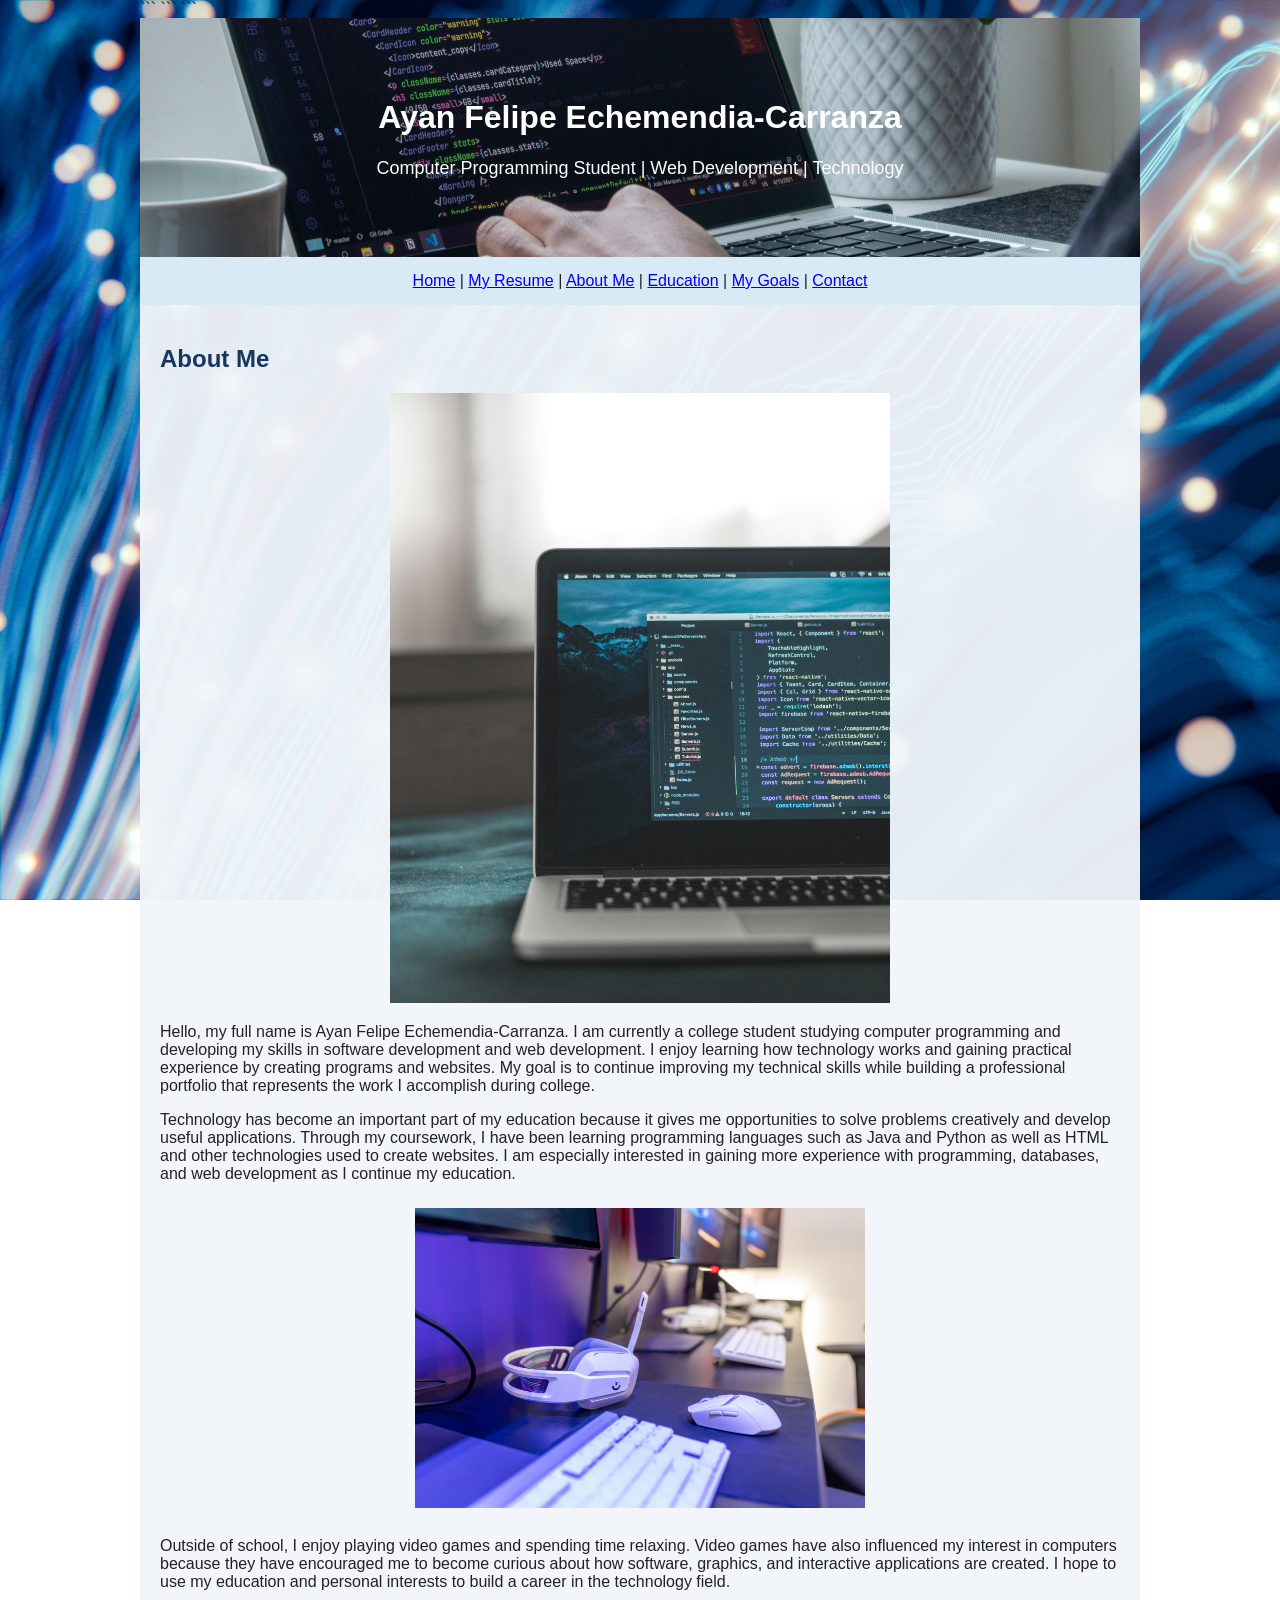
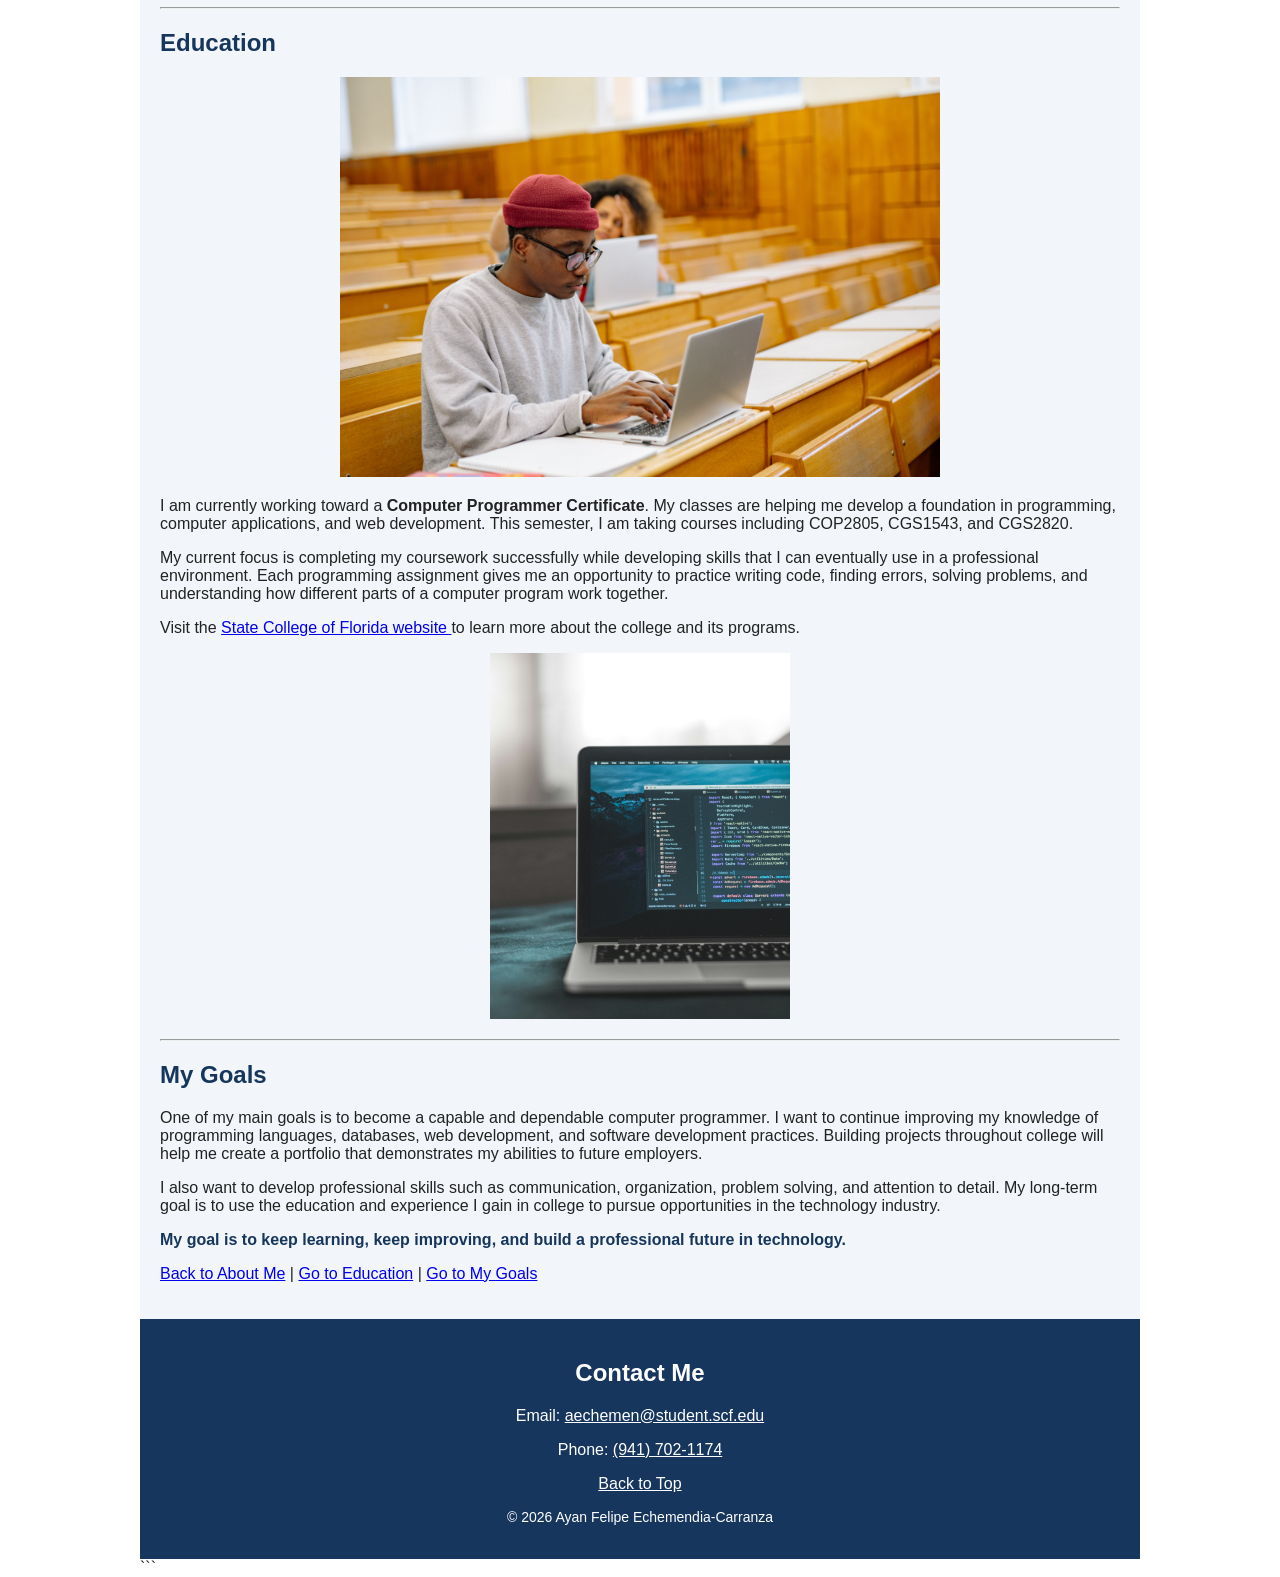
==== index.htm @ 063448d0 "Add files via upload" ====
<!DOCTYPE html>

<html>

<head>
    <title>Ayan's Web Page</title>

```
<meta charset="utf-8">
<meta name="viewport" content="width=device-width, initial-scale=1.0">

<meta name="author" content="Ayan Felipe Echemendia-Carranza">
<meta name="description" content="Ayan Felipe Echemendia-Carranza's personal website, education, interests, and goals in computer programming.">
<meta name="keywords" content="Ayan Echemendia-Carranza, computer programming, web development, HTML, programming">
```

</head>

<body style="max-width: 1000px; margin: auto; font-family: Arial; color: #222222; background-image: url('images/technology-background.jpg'); background-size: cover; background-attachment: fixed;">

```
<!-- Header with technology background image -->
<header style="background-image: url('images/technology-banner.jpg'); background-size: cover; background-position: center; color: white; padding: 60px 25px; text-align: center;">

    <h1>Ayan Felipe Echemendia-Carranza</h1>

    <p style="font-size: 18px;">
        Computer Programming Student | Web Development | Technology
    </p>

</header>


<!-- Navigation menu -->
<nav style="background-color: #d9eaf7; padding: 15px; text-align: center;">

    <a href="index.htm">Home</a> |
    <a href="resume.htm">My Resume</a> |
    <a href="#about">About Me</a> |
    <a href="#education">Education</a> |
    <a href="#goals">My Goals</a> |
    <a href="#contact">Contact</a>

</nav>


<!-- Main content -->
<main style="padding: 20px; background-color: rgba(242, 246, 250, 0.95);">


    <!-- About Me section -->
    <div id="about">

        <h2 style="color: #17365d;">About Me</h2>

        <!-- Programming image -->
        <img src="images/programming.jpg"
             alt="Computer programming code on a laptop"
             style="display: block; max-width: 500px; width: 100%; height: auto; margin: 20px auto;">

        <p>
            Hello, my full name is Ayan Felipe Echemendia-Carranza. I am currently a
            college student studying computer programming and developing my skills in
            software development and web development. I enjoy learning how technology
            works and gaining practical experience by creating programs and websites.
            My goal is to continue improving my technical skills while building a
            professional portfolio that represents the work I accomplish during college.
        </p>

        <p>
            Technology has become an important part of my education because it gives me
            opportunities to solve problems creatively and develop useful applications.
            Through my coursework, I have been learning programming languages such as
            Java and Python as well as HTML and other technologies used to create websites.
            I am especially interested in gaining more experience with programming,
            databases, and web development as I continue my education.
        </p>


        <!-- Gaming section -->
        <div style="text-align: center; margin: 25px 0;">

            <img src="images/gaming.jpg"
                 alt="Computer gaming setup with gaming equipment"
                 style="max-width: 450px; width: 100%; height: auto;">

        </div>

        <p>
            Outside of school, I enjoy playing video games and spending time relaxing.
            Video games have also influenced my interest in computers because they have
            encouraged me to become curious about how software, graphics, and interactive
            applications are created. I hope to use my education and personal interests
            to build a career in the technology field.
        </p>

    </div>


    <hr>


    <!-- Education section -->
    <div id="education">

        <h2 style="color: #17365d;">Education</h2>

        <!-- Education image -->
        <img src="images/education.jpg"
             alt="Student studying computer programming with a laptop"
             style="display: block; max-width: 600px; width: 100%; height: auto; margin: 20px auto;">

        <p>
            I am currently working toward a <b>Computer Programmer Certificate</b>.
            My classes are helping me develop a foundation in programming, computer
            applications, and web development. This semester, I am taking courses
            including COP2805, CGS1543, and CGS2820.
        </p>

        <p>
            My current focus is completing my coursework successfully while developing
            skills that I can eventually use in a professional environment. Each
            programming assignment gives me an opportunity to practice writing code,
            finding errors, solving problems, and understanding how different parts of
            a computer program work together.
        </p>

        <p>
            Visit the
            <a href="https://www.scf.edu/" target="_blank">
                State College of Florida website
            </a>
            to learn more about the college and its programs.
        </p>


        <!-- Clickable image link -->
        <p style="text-align: center;">

            <a href="https://www.scf.edu/" target="_blank">

                <img src="images/programming.jpg"
                     alt="Computer programming image linking to the State College of Florida website"
                     style="max-width: 300px; width: 100%; height: auto;">

            </a>

        </p>

    </div>


    <hr>


    <!-- My Goals section -->
    <div id="goals">

        <h2 style="color: #17365d;">My Goals</h2>

        <p>
            One of my main goals is to become a capable and dependable computer
            programmer. I want to continue improving my knowledge of programming
            languages, databases, web development, and software development practices.
            Building projects throughout college will help me create a portfolio that
            demonstrates my abilities to future employers.
        </p>

        <p>
            I also want to develop professional skills such as communication,
            organization, problem solving, and attention to detail. My long-term goal
            is to use the education and experience I gain in college to pursue
            opportunities in the technology industry.
        </p>

        <p>
            <span style="color: #17365d; font-weight: bold;">
                My goal is to keep learning, keep improving, and build a professional
                future in technology.
            </span>
        </p>


        <p>
            <a href="#about">Back to About Me</a> |
            <a href="#education">Go to Education</a> |
            <a href="#goals">Go to My Goals</a>
        </p>

    </div>

</main>


<!-- Footer with contact links -->
<footer id="contact"
        style="background-color: #17365d; color: white; padding: 20px; text-align: center;">

    <h2>Contact Me</h2>

    <p>
        Email:
        <a href="mailto:aechemen@student.scf.edu" style="color: white;">
            aechemen@student.scf.edu
        </a>
    </p>

    <p>
        Phone:
        <a href="tel:9417021174" style="color: white;">
            (941) 702-1174
        </a>
    </p>

    <p>
        <a href="#about" style="color: white;">
            Back to Top
        </a>
    </p>

    <p style="font-size: 14px;">
        &copy; 2026 Ayan Felipe Echemendia-Carranza
    </p>

</footer>
```

</body>

</html>
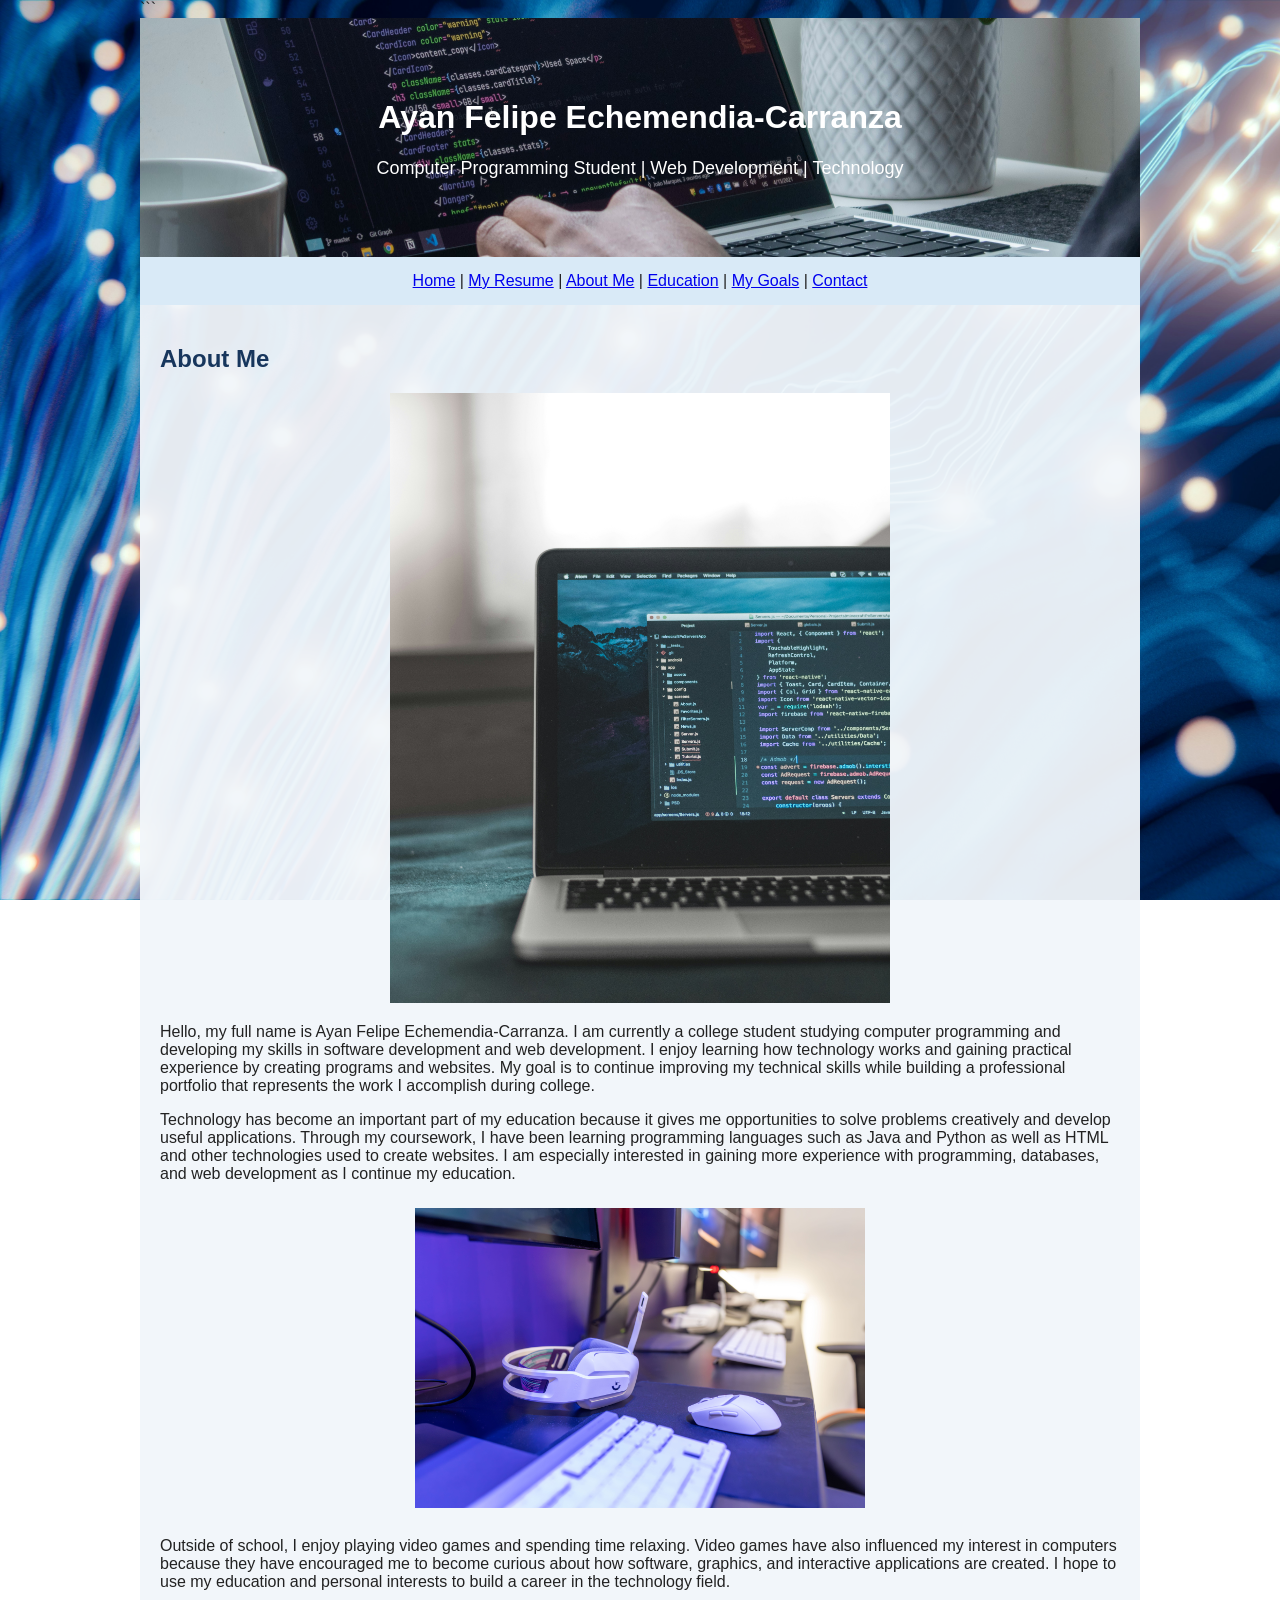
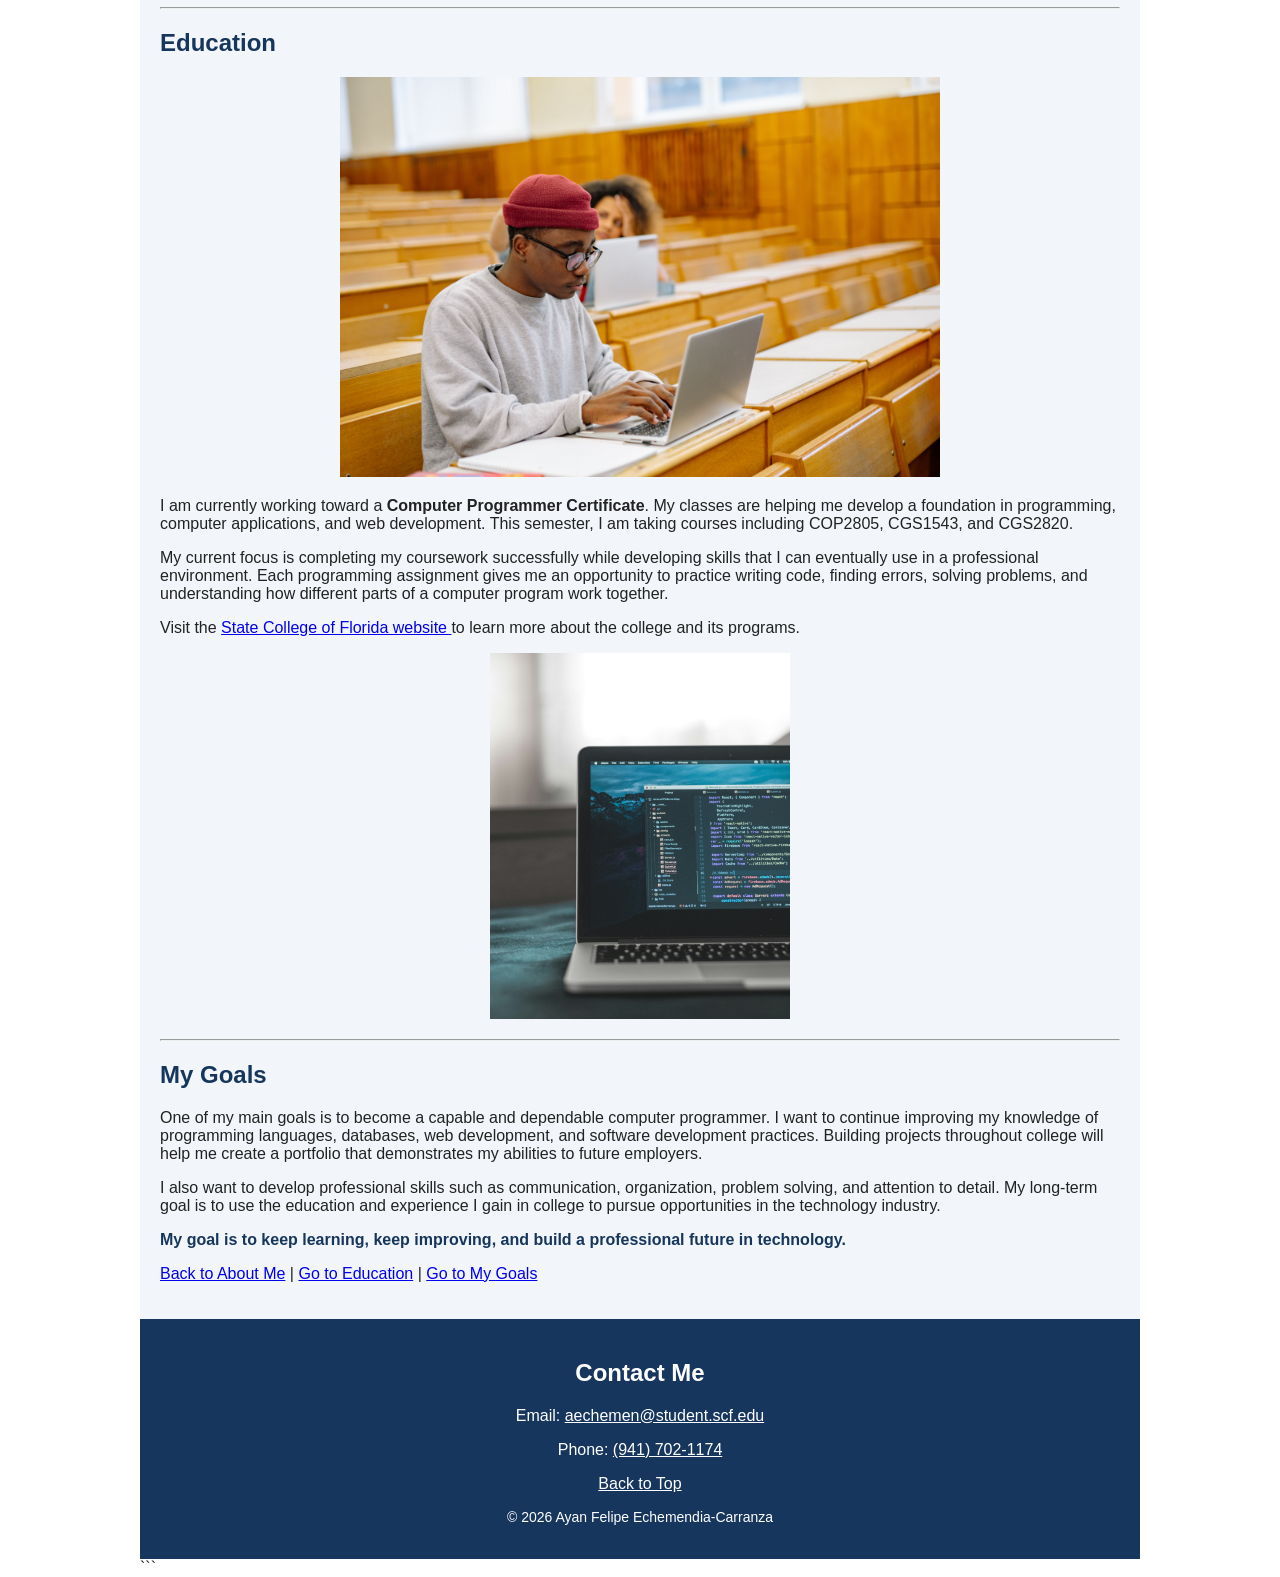
==== commit 953621ad: "Add files via upload" ====
--- a/index.htm
+++ b/index.htm
@@ -5,14 +5,14 @@
 <head>
     <title>Ayan's Web Page</title>
 
-```
+
 <meta charset="utf-8">
 <meta name="viewport" content="width=device-width, initial-scale=1.0">
 
 <meta name="author" content="Ayan Felipe Echemendia-Carranza">
 <meta name="description" content="Ayan Felipe Echemendia-Carranza's personal website, education, interests, and goals in computer programming.">
 <meta name="keywords" content="Ayan Echemendia-Carranza, computer programming, web development, HTML, programming">
-```
+
 
 </head>
 
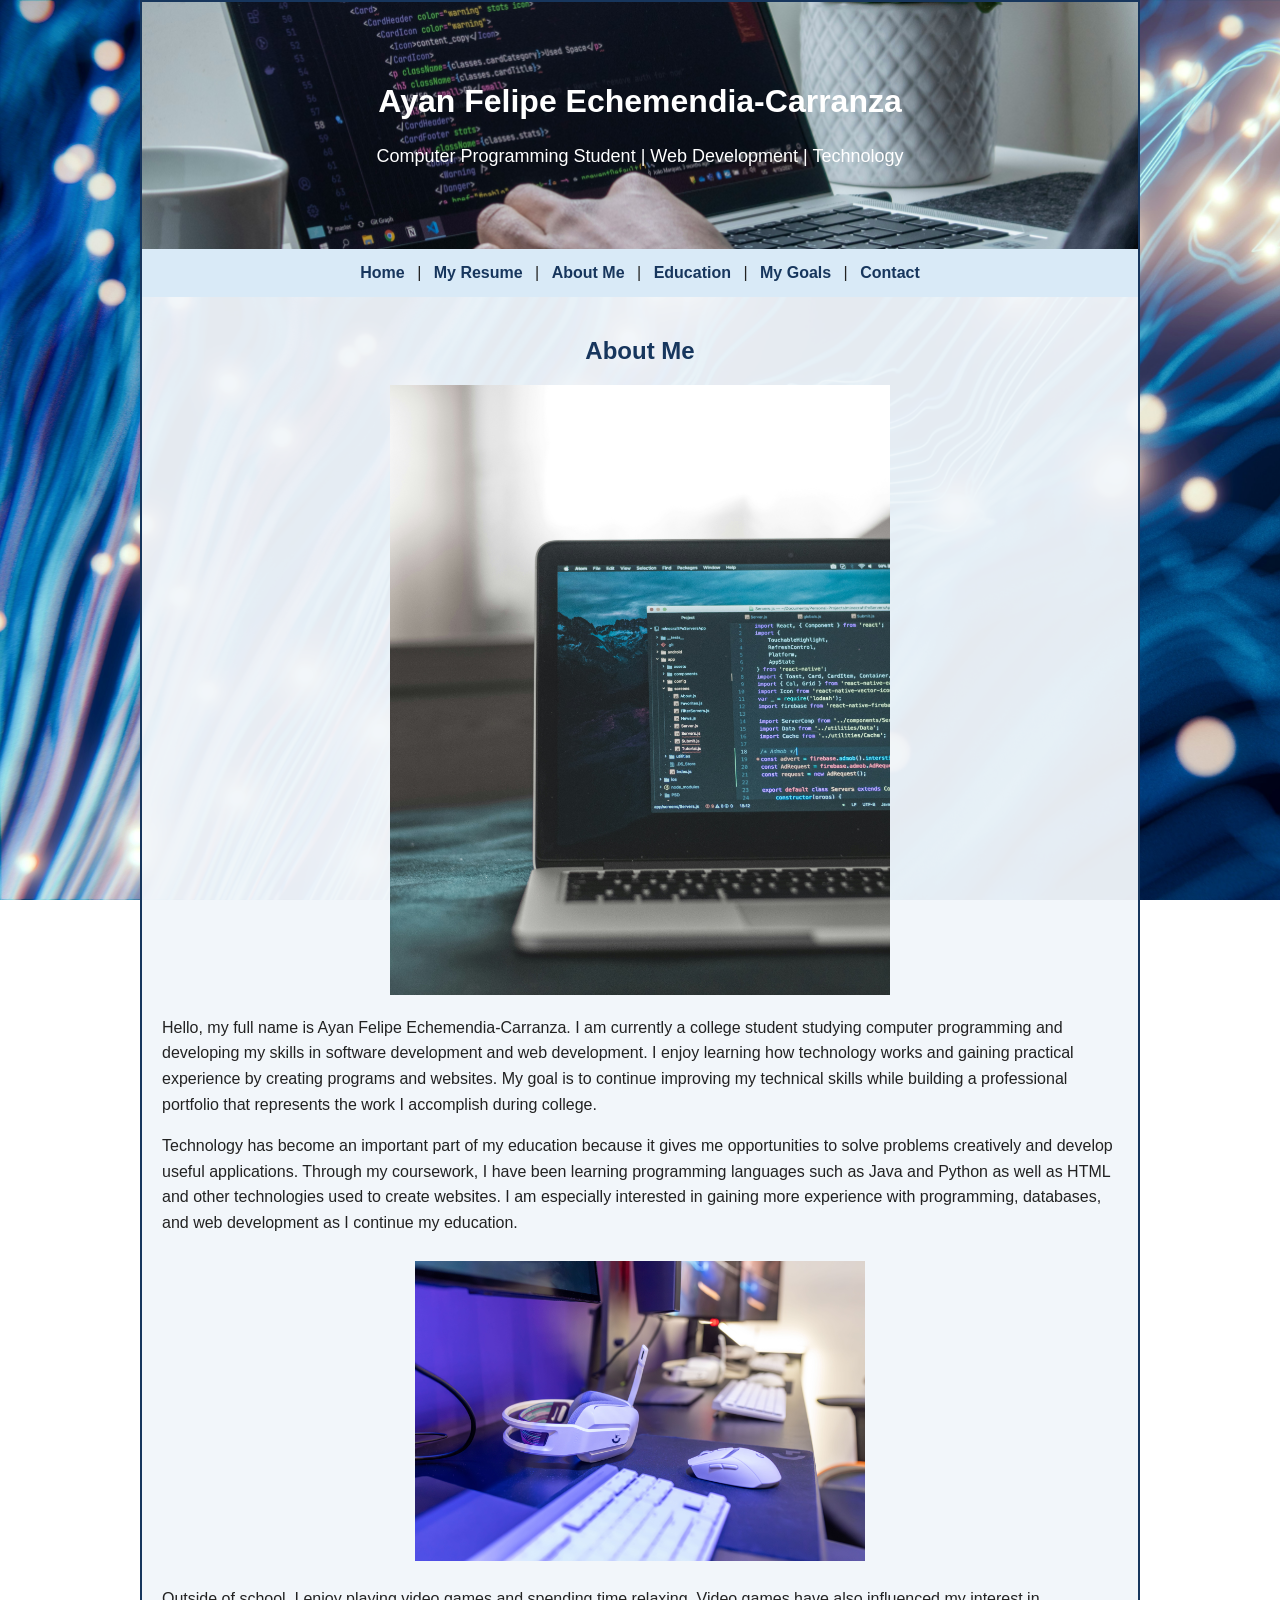
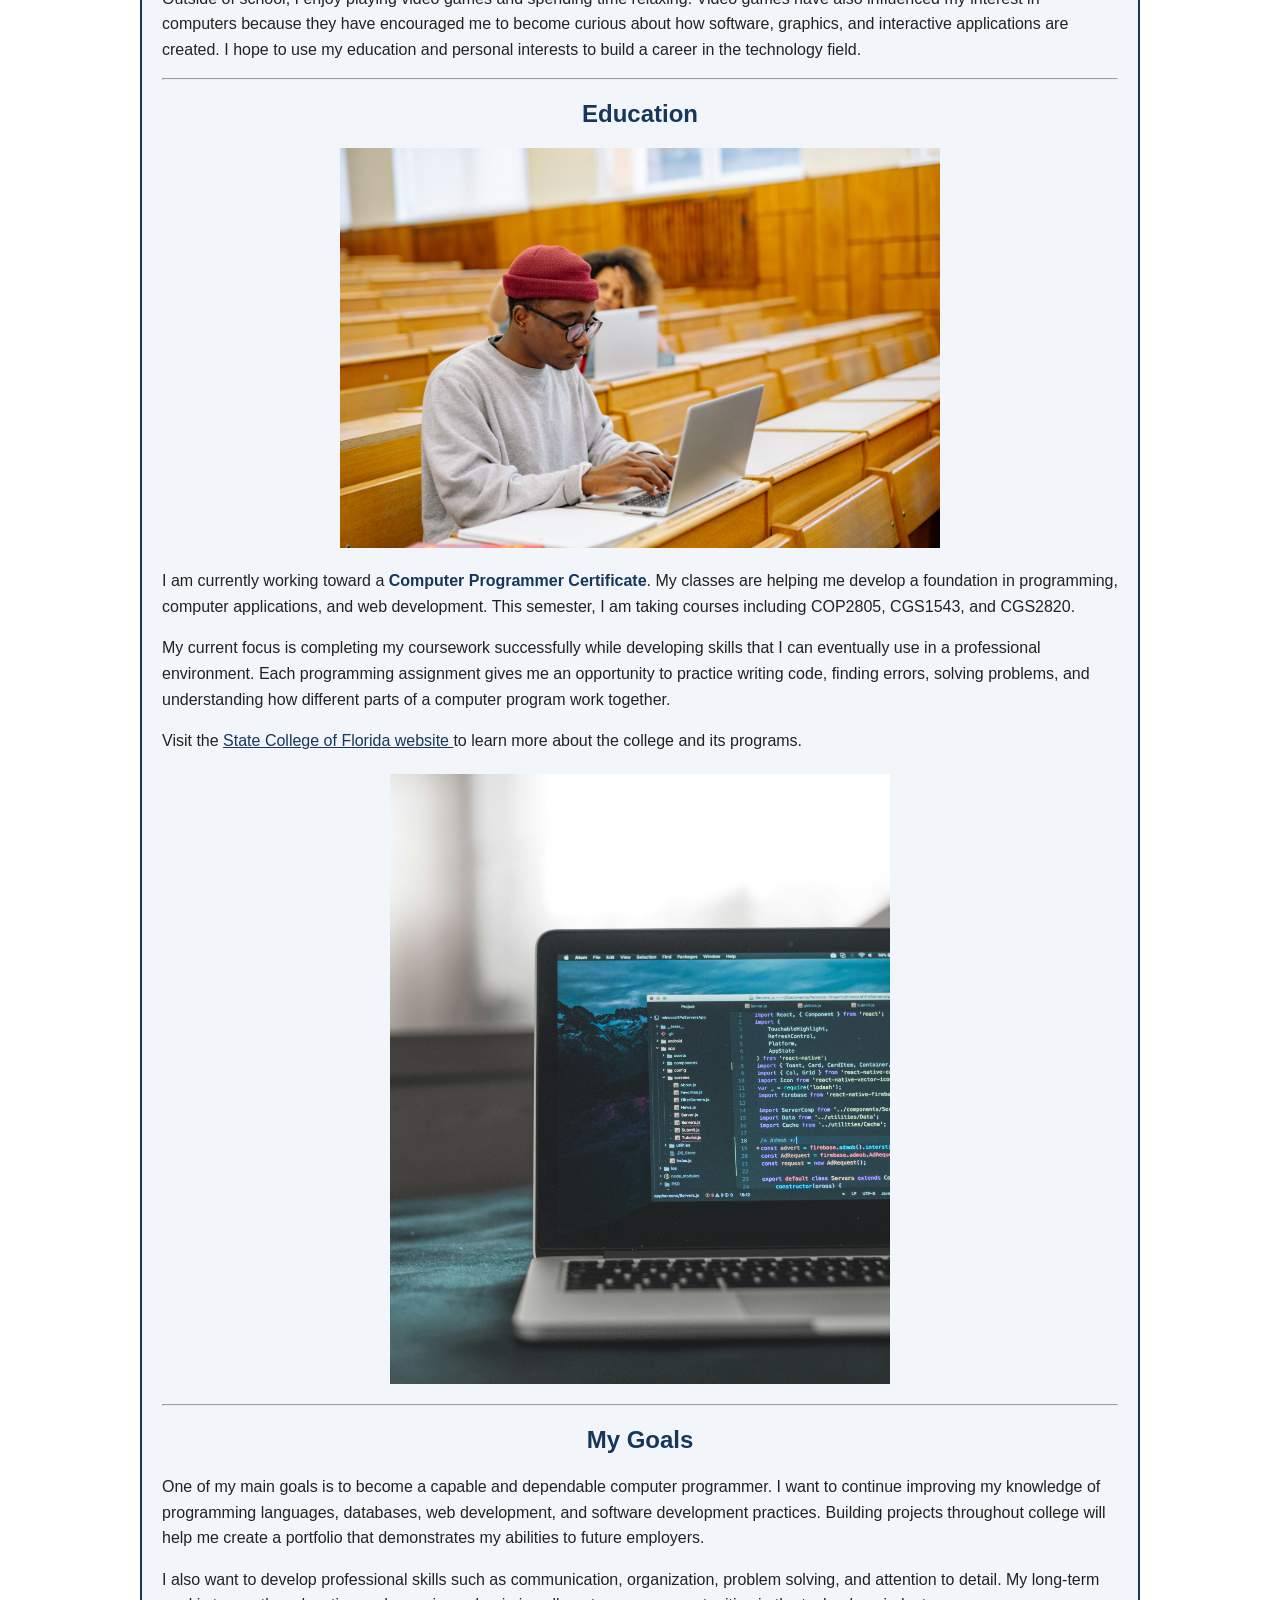
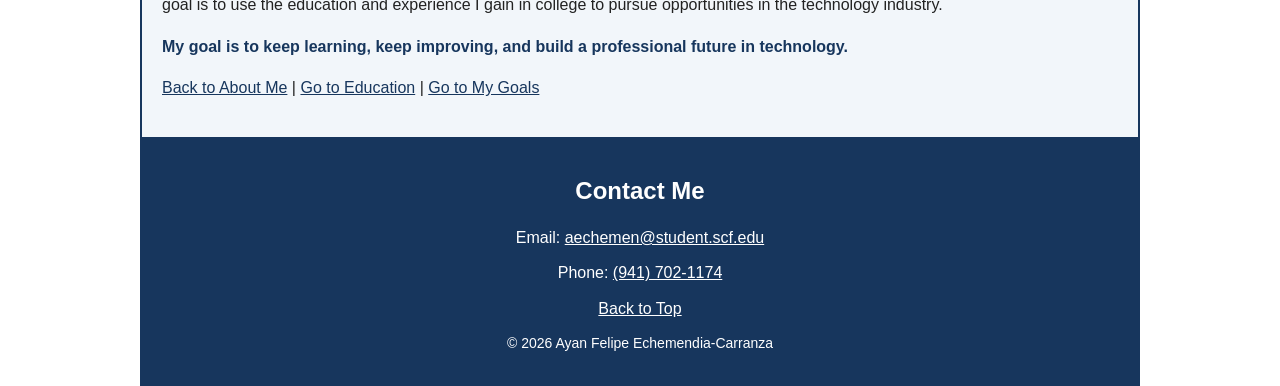
==== commit a8dd7d46: "Add files via upload" ====
--- a/index.htm
+++ b/index.htm
@@ -5,226 +5,376 @@
 <head>
     <title>Ayan's Web Page</title>
 
-
-<meta charset="utf-8">
-<meta name="viewport" content="width=device-width, initial-scale=1.0">
-
-<meta name="author" content="Ayan Felipe Echemendia-Carranza">
-<meta name="description" content="Ayan Felipe Echemendia-Carranza's personal website, education, interests, and goals in computer programming.">
-<meta name="keywords" content="Ayan Echemendia-Carranza, computer programming, web development, HTML, programming">
-
-
+    <meta charset="utf-8">
+    <meta name="viewport" content="width=device-width, initial-scale=1.0">
+
+    <meta name="author" content="Ayan Felipe Echemendia-Carranza">
+    <meta name="description" content="Ayan Felipe Echemendia-Carranza's personal website, education, interests, and goals in computer programming.">
+    <meta name="keywords" content="Ayan Echemendia-Carranza, computer programming, web development, HTML, programming">
+
+    <link href="images/favicon.ico" rel="shortcut icon" type="image/vnd.microsoft.icon">
+
+    <style>
+
+        /* ***** General Page Styling ***** */
+
+        body {
+            max-width: 1000px;
+            margin: auto;
+            font-family: Arial, Helvetica, sans-serif;
+            color: #222222;
+            background-image: url("images/technology-background.jpg");
+            background-size: cover;
+            background-attachment: fixed;
+        }
+
+        img {
+            max-width: 100%;
+            height: auto;
+        }
+
+        h1 {
+            color: white;
+            text-align: center;
+        }
+
+        h2 {
+            color: #17365d;
+            text-align: center;
+        }
+
+        p {
+            font-size: 16px;
+            line-height: 1.6;
+        }
+
+        a {
+            color: #17365d;
+        }
+
+        /* ***** Header Styling ***** */
+
+        header {
+            background-image: url("images/technology-banner.jpg");
+            background-size: cover;
+            background-position: center;
+            color: white;
+            padding: 60px 25px;
+            text-align: center;
+        }
+
+        header p {
+            font-size: 18px;
+        }
+
+        /* ***** Navigation Styling ***** */
+
+        nav {
+            background-color: #d9eaf7;
+            padding: 15px;
+            text-align: center;
+        }
+
+        nav a {
+            color: #17365d;
+            font-weight: bold;
+            text-decoration: none;
+            margin: 0 8px;
+        }
+
+        nav a:hover {
+            text-decoration: underline;
+        }
+
+        /* ***** Main Content Styling ***** */
+
+        main {
+            padding: 20px;
+            background-color: rgba(242, 246, 250, 0.95);
+        }
+
+        .section-image {
+            display: block;
+            width: 100%;
+            height: auto;
+            margin: 20px auto;
+        }
+
+        .programming-image {
+            max-width: 500px;
+        }
+
+        .education-image {
+            max-width: 600px;
+        }
+
+        .gaming-image {
+            max-width: 450px;
+        }
+
+        .center-image {
+            text-align: center;
+        }
+
+        /* ***** IDs Below ***** */
+
+        #wrapper {
+            border: 2px solid #17365d;
+        }
+
+        #gaming {
+            text-align: center;
+            margin: 25px 0;
+        }
+
+        /* ***** Classes Below ***** */
+
+        .important {
+            color: #17365d;
+            font-weight: bold;
+        }
+
+        .contact-link {
+            color: white;
+        }
+
+        .contact-heading {
+            color: white;
+        }
+
+        .copyright {
+            font-size: 14px;
+        }
+
+        /* ***** Footer Styling ***** */
+
+        footer {
+            background-color: #17365d;
+            color: white;
+            padding: 20px;
+            text-align: center;
+        }
+
+        footer a {
+            color: white;
+        }
+
+        footer p {
+            margin: 10px;
+        }
+
+    </style>
 </head>
 
-<body style="max-width: 1000px; margin: auto; font-family: Arial; color: #222222; background-image: url('images/technology-background.jpg'); background-size: cover; background-attachment: fixed;">
-
-```
-<!-- Header with technology background image -->
-<header style="background-image: url('images/technology-banner.jpg'); background-size: cover; background-position: center; color: white; padding: 60px 25px; text-align: center;">
-
-    <h1>Ayan Felipe Echemendia-Carranza</h1>
-
-    <p style="font-size: 18px;">
-        Computer Programming Student | Web Development | Technology
-    </p>
-
-</header>
-
-
-<!-- Navigation menu -->
-<nav style="background-color: #d9eaf7; padding: 15px; text-align: center;">
-
-    <a href="index.htm">Home</a> |
-    <a href="resume.htm">My Resume</a> |
-    <a href="#about">About Me</a> |
-    <a href="#education">Education</a> |
-    <a href="#goals">My Goals</a> |
-    <a href="#contact">Contact</a>
-
-</nav>
-
-
-<!-- Main content -->
-<main style="padding: 20px; background-color: rgba(242, 246, 250, 0.95);">
-
-
-    <!-- About Me section -->
-    <div id="about">
-
-        <h2 style="color: #17365d;">About Me</h2>
-
-        <!-- Programming image -->
-        <img src="images/programming.jpg"
-             alt="Computer programming code on a laptop"
-             style="display: block; max-width: 500px; width: 100%; height: auto; margin: 20px auto;">
+<body>
+
+<div id="wrapper">
+
+    <!-- Header with technology background image -->
+    <header>
+
+        <h1>Ayan Felipe Echemendia-Carranza</h1>
 
         <p>
-            Hello, my full name is Ayan Felipe Echemendia-Carranza. I am currently a
-            college student studying computer programming and developing my skills in
-            software development and web development. I enjoy learning how technology
-            works and gaining practical experience by creating programs and websites.
-            My goal is to continue improving my technical skills while building a
-            professional portfolio that represents the work I accomplish during college.
-        </p>
+            Computer Programming Student | Web Development | Technology
+        </p>
+
+    </header>
+    <!-- /header -->
+
+    <!-- Navigation menu -->
+    <nav>
+
+        <a href="index.htm">Home</a> |
+        <a href="resume.htm">My Resume</a> |
+        <a href="#about">About Me</a> |
+        <a href="#education">Education</a> |
+        <a href="#goals">My Goals</a> |
+        <a href="#contact">Contact</a>
+
+    </nav>
+    <!-- /nav -->
+
+    <!-- Main content -->
+    <main>
+
+        <!-- About Me section -->
+        <div id="about">
+
+            <h2>About Me</h2>
+
+            <!-- Programming image -->
+            <img class="section-image programming-image"
+                 src="images/programming.jpg"
+                 alt="Computer programming code on a laptop">
+
+            <p>
+                Hello, my full name is Ayan Felipe Echemendia-Carranza. I am currently a
+                college student studying computer programming and developing my skills in
+                software development and web development. I enjoy learning how technology
+                works and gaining practical experience by creating programs and websites.
+                My goal is to continue improving my technical skills while building a
+                professional portfolio that represents the work I accomplish during college.
+            </p>
+
+            <p>
+                Technology has become an important part of my education because it gives me
+                opportunities to solve problems creatively and develop useful applications.
+                Through my coursework, I have been learning programming languages such as
+                Java and Python as well as HTML and other technologies used to create websites.
+                I am especially interested in gaining more experience with programming,
+                databases, and web development as I continue my education.
+            </p>
+
+            <!-- Gaming section -->
+            <div id="gaming">
+
+                <img class="section-image gaming-image"
+                     src="images/gaming.jpg"
+                     alt="Computer gaming setup with gaming equipment">
+
+            </div>
+            <!-- /gaming -->
+
+            <p>
+                Outside of school, I enjoy playing video games and spending time relaxing.
+                Video games have also influenced my interest in computers because they have
+                encouraged me to become curious about how software, graphics, and interactive
+                applications are created. I hope to use my education and personal interests
+                to build a career in the technology field.
+            </p>
+
+        </div>
+        <!-- /about -->
+
+        <hr>
+
+        <!-- Education section -->
+        <div id="education">
+
+            <h2>Education</h2>
+
+            <!-- Education image -->
+            <img class="section-image education-image"
+                 src="images/education.jpg"
+                 alt="Student studying computer programming with a laptop">
+
+            <p>
+                I am currently working toward a
+                <span class="important">Computer Programmer Certificate</span>.
+                My classes are helping me develop a foundation in programming, computer
+                applications, and web development. This semester, I am taking courses
+                including COP2805, CGS1543, and CGS2820.
+            </p>
+
+            <p>
+                My current focus is completing my coursework successfully while developing
+                skills that I can eventually use in a professional environment. Each
+                programming assignment gives me an opportunity to practice writing code,
+                finding errors, solving problems, and understanding how different parts of
+                a computer program work together.
+            </p>
+
+            <p>
+                Visit the
+                <a href="https://www.scf.edu/" target="_blank">
+                    State College of Florida website
+                </a>
+                to learn more about the college and its programs.
+            </p>
+
+            <!-- Clickable image link -->
+            <p class="center-image">
+
+                <a href="https://www.scf.edu/" target="_blank">
+
+                    <img class="section-image programming-image"
+                         src="images/programming.jpg"
+                         alt="Computer programming image linking to the State College of Florida website">
+
+                </a>
+
+            </p>
+
+        </div>
+        <!-- /education -->
+
+        <hr>
+
+        <!-- My Goals section -->
+        <div id="goals">
+
+            <h2>My Goals</h2>
+
+            <p>
+                One of my main goals is to become a capable and dependable computer
+                programmer. I want to continue improving my knowledge of programming
+                languages, databases, web development, and software development practices.
+                Building projects throughout college will help me create a portfolio that
+                demonstrates my abilities to future employers.
+            </p>
+
+            <p>
+                I also want to develop professional skills such as communication,
+                organization, problem solving, and attention to detail. My long-term goal
+                is to use the education and experience I gain in college to pursue
+                opportunities in the technology industry.
+            </p>
+
+            <p>
+                <span class="important">
+                    My goal is to keep learning, keep improving, and build a professional
+                    future in technology.
+                </span>
+            </p>
+
+            <p>
+                <a href="#about">Back to About Me</a> |
+                <a href="#education">Go to Education</a> |
+                <a href="#goals">Go to My Goals</a>
+            </p>
+
+        </div>
+        <!-- /goals -->
+
+    </main>
+    <!-- /main -->
+
+    <!-- Footer with contact links -->
+    <footer id="contact">
+
+        <h2 class="contact-heading">Contact Me</h2>
 
         <p>
-            Technology has become an important part of my education because it gives me
-            opportunities to solve problems creatively and develop useful applications.
-            Through my coursework, I have been learning programming languages such as
-            Java and Python as well as HTML and other technologies used to create websites.
-            I am especially interested in gaining more experience with programming,
-            databases, and web development as I continue my education.
-        </p>
-
-
-        <!-- Gaming section -->
-        <div style="text-align: center; margin: 25px 0;">
-
-            <img src="images/gaming.jpg"
-                 alt="Computer gaming setup with gaming equipment"
-                 style="max-width: 450px; width: 100%; height: auto;">
-
-        </div>
+            Email:
+            <a class="contact-link" href="mailto:aechemen@student.scf.edu">
+                aechemen@student.scf.edu
+            </a>
+        </p>
 
         <p>
-            Outside of school, I enjoy playing video games and spending time relaxing.
-            Video games have also influenced my interest in computers because they have
-            encouraged me to become curious about how software, graphics, and interactive
-            applications are created. I hope to use my education and personal interests
-            to build a career in the technology field.
-        </p>
-
-    </div>
-
-
-    <hr>
-
-
-    <!-- Education section -->
-    <div id="education">
-
-        <h2 style="color: #17365d;">Education</h2>
-
-        <!-- Education image -->
-        <img src="images/education.jpg"
-             alt="Student studying computer programming with a laptop"
-             style="display: block; max-width: 600px; width: 100%; height: auto; margin: 20px auto;">
+            Phone:
+            <a class="contact-link" href="tel:9417021174">
+                (941) 702-1174
+            </a>
+        </p>
 
         <p>
-            I am currently working toward a <b>Computer Programmer Certificate</b>.
-            My classes are helping me develop a foundation in programming, computer
-            applications, and web development. This semester, I am taking courses
-            including COP2805, CGS1543, and CGS2820.
-        </p>
-
-        <p>
-            My current focus is completing my coursework successfully while developing
-            skills that I can eventually use in a professional environment. Each
-            programming assignment gives me an opportunity to practice writing code,
-            finding errors, solving problems, and understanding how different parts of
-            a computer program work together.
-        </p>
-
-        <p>
-            Visit the
-            <a href="https://www.scf.edu/" target="_blank">
-                State College of Florida website
+            <a class="contact-link" href="#about">
+                Back to Top
             </a>
-            to learn more about the college and its programs.
-        </p>
-
-
-        <!-- Clickable image link -->
-        <p style="text-align: center;">
-
-            <a href="https://www.scf.edu/" target="_blank">
-
-                <img src="images/programming.jpg"
-                     alt="Computer programming image linking to the State College of Florida website"
-                     style="max-width: 300px; width: 100%; height: auto;">
-
-            </a>
-
-        </p>
-
-    </div>
-
-
-    <hr>
-
-
-    <!-- My Goals section -->
-    <div id="goals">
-
-        <h2 style="color: #17365d;">My Goals</h2>
-
-        <p>
-            One of my main goals is to become a capable and dependable computer
-            programmer. I want to continue improving my knowledge of programming
-            languages, databases, web development, and software development practices.
-            Building projects throughout college will help me create a portfolio that
-            demonstrates my abilities to future employers.
-        </p>
-
-        <p>
-            I also want to develop professional skills such as communication,
-            organization, problem solving, and attention to detail. My long-term goal
-            is to use the education and experience I gain in college to pursue
-            opportunities in the technology industry.
-        </p>
-
-        <p>
-            <span style="color: #17365d; font-weight: bold;">
-                My goal is to keep learning, keep improving, and build a professional
-                future in technology.
-            </span>
-        </p>
-
-
-        <p>
-            <a href="#about">Back to About Me</a> |
-            <a href="#education">Go to Education</a> |
-            <a href="#goals">Go to My Goals</a>
-        </p>
-
-    </div>
-
-</main>
-
-
-<!-- Footer with contact links -->
-<footer id="contact"
-        style="background-color: #17365d; color: white; padding: 20px; text-align: center;">
-
-    <h2>Contact Me</h2>
-
-    <p>
-        Email:
-        <a href="mailto:aechemen@student.scf.edu" style="color: white;">
-            aechemen@student.scf.edu
-        </a>
-    </p>
-
-    <p>
-        Phone:
-        <a href="tel:9417021174" style="color: white;">
-            (941) 702-1174
-        </a>
-    </p>
-
-    <p>
-        <a href="#about" style="color: white;">
-            Back to Top
-        </a>
-    </p>
-
-    <p style="font-size: 14px;">
-        &copy; 2026 Ayan Felipe Echemendia-Carranza
-    </p>
-
-</footer>
-```
+        </p>
+
+        <p class="copyright">
+            &copy; 2026 Ayan Felipe Echemendia-Carranza
+        </p>
+
+    </footer>
+    <!-- /footer -->
+
+</div>
+<!-- /wrapper -->
 
 </body>
 
-</html>
+</html>
